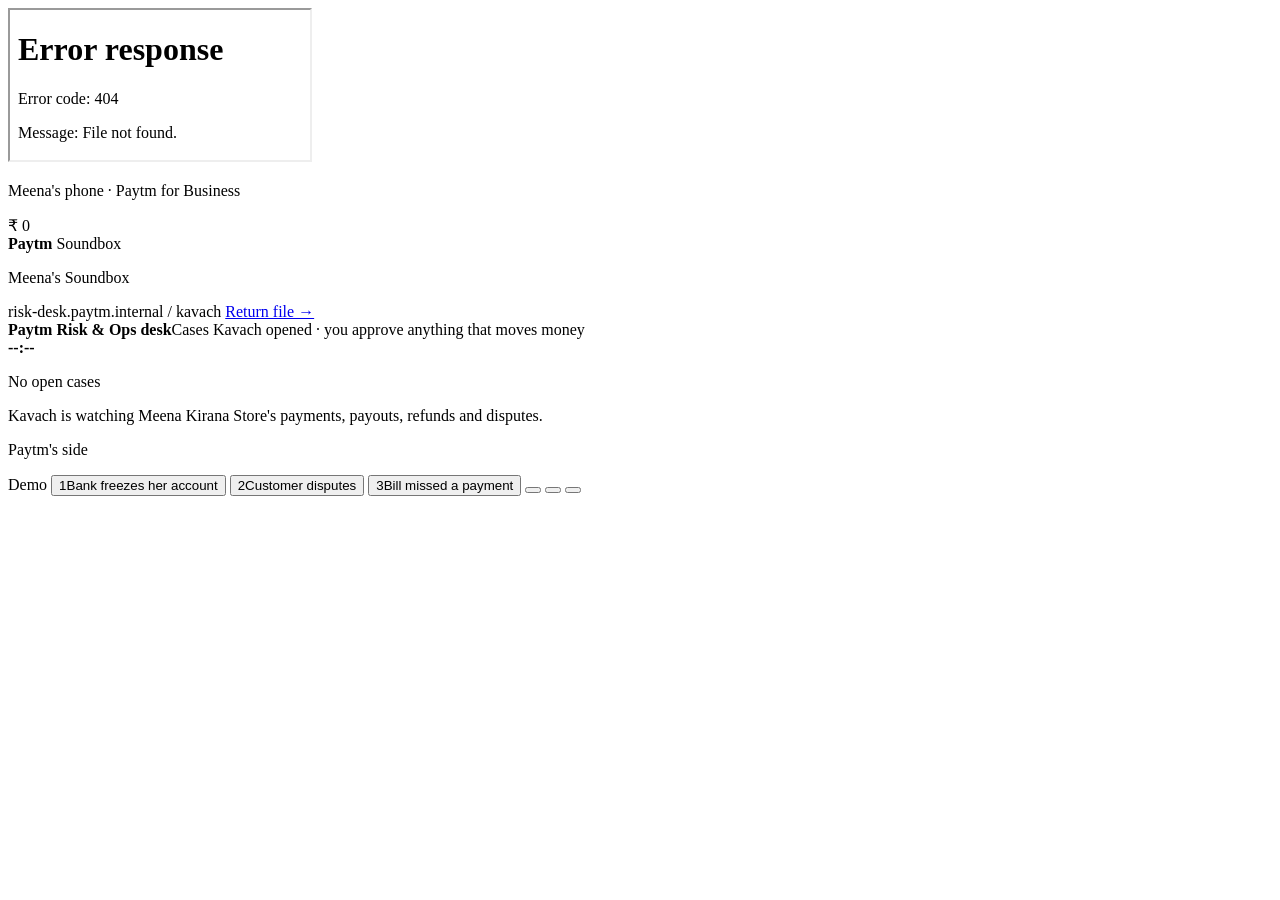
==== app/static/home.html @ 415f681c "Rethink the experience: the home page shows only the three real surfaces (Meena's app, her Soundbox," ====
<!doctype html>
<html lang="en">
<head>
<meta charset="utf-8">
<meta name="viewport" content="width=device-width, initial-scale=1">
<meta name="theme-color" content="#EEF1F5">
<title>Kavach for Paytm for Business</title>
<link rel="icon" href="data:image/svg+xml,%3Csvg xmlns='http://www.w3.org/2000/svg' viewBox='0 0 32 32'%3E%3Cpath d='M16 2 4 6v9c0 7 5 12.5 12 15 7-2.5 12-8 12-15V6z' fill='%23002E6E'/%3E%3Cpath d='m10 16 4.5 4.5L23 12' stroke='%2300B9F1' stroke-width='3' fill='none'/%3E%3C/svg%3E">
<!-- Open-source UI stack, vendored so it runs offline: Tailwind CSS (browser build), Lucide icons, Motion, Geist -->
<script src="/static/vendor/tailwind.browser.js"></script>
<script src="/static/vendor/lucide.min.js"></script>
<script src="/static/vendor/motion.js"></script>
<script src="/static/home.js" defer></script>
<style>
@font-face { font-family: "Geist"; src: url(/static/vendor/fonts/Geist-Variable.woff2) format("woff2"); font-weight: 100 900; font-display: swap; }
@font-face { font-family: "Geist Mono"; src: url(/static/vendor/fonts/GeistMono-Variable.woff2) format("woff2"); font-weight: 100 900; font-display: swap; }
@font-face { font-family: "Anek"; src: url(/static/fonts/anek-devanagari.woff2) format("woff2"); font-weight: 100 800; unicode-range: U+0900-097F,U+200C-200D,U+20B9,U+25CC; }
</style>
<style type="text/tailwindcss">
@theme {
  --font-sans: "Geist", "Anek", ui-sans-serif, system-ui, sans-serif;
  --font-mono: "Geist Mono", ui-monospace, monospace;
  --color-navy: #001B44; --color-navy-2: #002E6E; --color-sky: #00B9F1; --color-sky-50: #E8F8FE;
  --color-ink: #0A1628; --color-ink-2: #475569; --color-ink-3: #94A3B8; --color-line: #E7ECF3; --color-page: #EEF1F5;
  --color-ok: #059669; --color-ok-50: #ECFDF5; --color-warn: #D97706; --color-warn-50: #FFFBEB; --color-bad: #E11D48; --color-bad-50: #FFF1F2;
}
@layer base { html, body { @apply bg-page text-ink font-sans antialiased; } .num { font-variant-numeric: tabular-nums; letter-spacing: -0.02em; } }
@layer components {
  .label { @apply text-[11px] font-semibold uppercase tracking-[0.14em] text-ink-3; }
  .k { @apply inline-grid place-items-center min-w-5 h-5 px-1 rounded-[5px] bg-white/10 ring-1 ring-white/20 font-mono text-[10.5px] text-white/80; }
  .dock-b { @apply whitespace-nowrap h-9 px-3 rounded-xl text-[13px] font-medium text-white/85 hover:bg-white/10 hover:text-white flex items-center gap-2 transition disabled:opacity-40; }
}
.phone { border-radius: 52px; padding: 11px; background: linear-gradient(150deg, #3A3F4B, #0E1118 35%, #20242E 70%, #0B0D12);
  box-shadow: 0 0 0 1px rgba(0,0,0,.6), inset 0 0 0 1.5px rgba(255,255,255,.12), 0 50px 90px -30px rgba(0,27,68,.45), 0 20px 40px -20px rgba(0,0,0,.3); }
.phone iframe { border-radius: 42px; display: block; width: 100%; height: 100%; background: #F4F6FA; }
/* Meena's Soundbox: the physical device, drawn */
.sbx { position: relative; width: 196px; height: 250px; border-radius: 34px 34px 40px 40px; background: linear-gradient(180deg, #0F2C63, #001B44 60%, #00132F);
  box-shadow: inset 0 2px 0 rgba(255,255,255,.14), inset 0 -10px 24px rgba(0,0,0,.35), 0 40px 60px -28px rgba(0,27,68,.55), 0 10px 20px -10px rgba(0,0,0,.3); }
.sbx .grille { position: absolute; left: 22px; right: 22px; top: 22px; height: 112px; border-radius: 22px;
  background: radial-gradient(circle, rgba(255,255,255,.22) 1.5px, transparent 2px) 0 0 / 11px 11px; }
.sbx .lcd { position: absolute; left: 18px; right: 18px; bottom: 50px; height: 50px; border-radius: 12px; background: #06101F; box-shadow: inset 0 2px 6px rgba(0,0,0,.7);
  display: grid; place-items: center; font: 600 17px var(--font-mono); color: #7CF0C5; letter-spacing: .04em; text-shadow: 0 0 10px rgba(124,240,197,.55); overflow: hidden; white-space: nowrap; padding: 0 10px; }
.sbx .lcd.alert { color: #FFC24A; text-shadow: 0 0 10px rgba(255,194,74,.6); }
.sbx .brand { position: absolute; left: 0; right: 0; bottom: 18px; text-align: center; font: 700 12px var(--font-sans); letter-spacing: .02em; color: rgba(255,255,255,.75); }
.sbx .brand b { color: #00B9F1; }
.sbx.speaking .grille { animation: thump .42s ease-in-out infinite alternate; }
@keyframes thump { to { transform: scale(1.025); filter: brightness(1.35); } }
.waves, .waves::after { position: absolute; inset: 0; border-radius: inherit; pointer-events: none; border: 1.5px solid rgba(0,185,241,.55); opacity: 0; }
.waves::after { content: ""; inset: -1.5px; }
.sbx.speaking .waves { animation: wave 1.6s ease-out infinite; } .sbx.speaking .waves::after { animation: wave 1.6s ease-out .8s infinite; }
@keyframes wave { 0% { opacity: .9; transform: scale(1); } 100% { opacity: 0; transform: scale(1.16); } }
.win { box-shadow: 0 1px 2px rgba(10,22,40,.05), 0 30px 60px -30px rgba(10,22,40,.28); }
.row-in { animation: rowin .45s cubic-bezier(.2,.8,.2,1) both; } @keyframes rowin { from { opacity: 0; transform: translateY(6px); } }
.live-dot { position: relative; } .live-dot::after { content: ""; position: absolute; inset: -3px; border-radius: 999px; border: 2px solid currentColor; animation: ping 1.8s cubic-bezier(0,0,.2,1) infinite; }
@keyframes ping { 75%, 100% { transform: scale(2); opacity: 0; } }
.no-scrollbar { scrollbar-width: none; } .no-scrollbar::-webkit-scrollbar { display: none; }
.menu[hidden] { display: block; opacity: 0; transform: translateY(6px); pointer-events: none; } .menu { transition: opacity .18s, transform .18s; }
dialog::backdrop { background: rgba(10,22,40,.35); backdrop-filter: blur(4px); }
@media (prefers-reduced-motion: reduce) { *, *::before, *::after { animation: none !important; transition: none !important; } }
</style>
</head>
<body class="h-dvh overflow-hidden flex flex-col">

<main class="flex-1 min-h-0 w-full max-w-[1500px] mx-auto px-6 pt-6 pb-20 grid gap-8 grid-cols-[minmax(320px,370px)_220px_1fr]">

  <!-- 1 · Meena's phone: the real app -->
  <section class="min-h-0 flex flex-col">
    <div class="phone flex-1 min-h-0 max-h-[820px]"><iframe id="phone" src="/m?embed=1" title="Meena's Paytm for Business app with Kavach"></iframe></div>
    <p class="label mt-3 text-center">Meena's phone · Paytm for Business</p>
  </section>

  <!-- 2 · her Soundbox -->
  <section class="min-h-0 flex flex-col items-center justify-center gap-6">
    <div class="sbx" id="sbx"><span class="waves"></span><div class="grille"></div><div class="lcd" id="lcd">₹ 0</div><div class="brand"><b>Paytm</b> Soundbox</div></div>
    <p class="label -mt-2">Meena's Soundbox</p>
    <div class="w-full min-h-[120px]">
      <p id="heard-t" hidden class="text-[11px] font-medium text-ink-3 mb-2 text-center">What she heard</p>
      <ol id="heard" class="space-y-2"></ol>
    </div>
  </section>

  <!-- 3 · Paytm's internal desk, where Kavach's cases land -->
  <section class="min-h-0 flex flex-col">
    <div class="win flex-1 min-h-0 flex flex-col bg-white rounded-[20px] ring-1 ring-black/[0.06] overflow-hidden">
      <div class="shrink-0 h-11 px-4 flex items-center gap-3 bg-[#F7F8FA] border-b border-line">
        <span class="flex gap-1.5"><i class="size-3 rounded-full bg-[#FF5F57]"></i><i class="size-3 rounded-full bg-[#FEBC2E]"></i><i class="size-3 rounded-full bg-[#28C840]"></i></span>
        <span class="flex-1 mx-6 h-7 rounded-lg bg-white ring-1 ring-line flex items-center justify-center gap-1.5 text-[12px] text-ink-3"><i data-lucide="lock" class="size-3"></i>risk-desk.paytm.internal / kavach</span>
        <a href="/ops" class="text-[12px] font-medium text-navy-2 hover:underline">Return file →</a>
      </div>
      <div class="shrink-0 px-6 pt-5 pb-4 flex items-center gap-3 border-b border-line">
        <span class="size-9 rounded-xl bg-navy-2 text-white grid place-items-center"><i data-lucide="shield-check" class="size-[18px]"></i></span>
        <div class="flex-1 min-w-0"><b class="block text-[15px] font-semibold">Paytm Risk &amp; Ops desk</b><span class="block text-[12.5px] text-ink-3">Cases Kavach opened · you approve anything that moves money</span></div>
        <span class="text-[12px] text-ink-3 flex items-center gap-1.5"><i data-lucide="clock-3" class="size-3.5"></i><b id="clock" class="font-mono font-medium text-ink-2 num">--:--</b></span>
      </div>
      <div id="queue" class="shrink-0 px-4 py-2 flex gap-1.5 overflow-x-auto no-scrollbar border-b border-line" hidden></div>
      <div class="flex-1 min-h-0 overflow-y-auto no-scrollbar" id="desk-scroll">
        <div id="empty" class="h-full grid place-items-center text-center px-10">
          <div><span class="mx-auto size-12 rounded-2xl bg-ok-50 text-ok grid place-items-center"><i data-lucide="check" class="size-6"></i></span>
          <p class="mt-4 text-[17px] font-semibold">No open cases</p><p class="mt-1 text-[14px] text-ink-2 max-w-[44ch]">Kavach is watching Meena Kirana Store's payments, payouts, refunds and disputes.</p></div>
        </div>
        <div id="case" hidden></div>
      </div>
    </div>
    <p class="label mt-3 text-center">Paytm's side</p>
  </section>
</main>

<!-- presenter dock: demo controls, deliberately apart from the product -->
<div class="fixed left-1/2 -translate-x-1/2 bottom-4 z-30">
  <div class="relative flex items-center gap-1 p-1.5 rounded-2xl bg-[#0B1220]/92 backdrop-blur-xl ring-1 ring-white/10 shadow-[0_20px_40px_-12px_rgba(0,0,0,.45)]">
    <span class="pl-2.5 pr-2 text-[11px] font-semibold uppercase tracking-[0.14em] text-white/40">Demo</span>
    <button class="dock-b" data-scn="payout_bounce"><span class="k">1</span>Bank freezes her account</button>
    <button class="dock-b" data-scn="chargeback"><span class="k">2</span>Customer disputes</button>
    <button class="dock-b" data-scn="live_payment"><span class="k">3</span>Bill missed a payment</button>
    <span class="w-px h-5 bg-white/15 mx-1"></span>
    <button class="dock-b" id="skip" hidden><span class="k">→</span><span id="skip-t">Skip ahead</span></button>
    <button class="dock-b" id="more" aria-label="More situations"><i data-lucide="ellipsis" class="size-4"></i></button>
    <button class="dock-b" id="sound" aria-pressed="true" aria-label="Sound"><i data-lucide="volume-2" class="size-4"></i></button>
    <button class="dock-b" id="reset" aria-label="Start over" title="Start over (R)"><i data-lucide="rotate-ccw" class="size-4"></i></button>
    <div id="menu" hidden class="menu absolute right-0 bottom-[calc(100%+10px)] w-[360px] max-h-[70vh] overflow-y-auto no-scrollbar rounded-2xl bg-[#0B1220] ring-1 ring-white/10 p-2 shadow-2xl">
      <button data-scn="supplier_declined" class="mi"><b>Her payment to a supplier is refused</b><small>Debit-only freeze; Kavach reads the bank's code</small></button>
      <button data-scn="payout_bounce" data-mule="true" class="mi"><b>Bounce on a merchant Risk has flagged</b><small>Kavach checks first and reveals nothing</small></button>
      <button data-scn="customer_claim" data-mode="fake_amount" class="mi"><b>Screenshot ₹4,200, bank says ₹2,400</b><small>Trusts the bank, not the picture</small></button>
      <button data-scn="customer_claim" data-mode="pending" class="mi"><b>Customer's payment still pending</b><small>Nobody pays twice</small></button>
      <button data-scn="duplicate" class="mi"><b>Customer charged twice</b><small>₹2,450, 37 s apart</small></button>
      <button data-scn="live_check" class="mi"><b>Check a real Paytm order</b><small>Transaction Status API, your staging keys</small></button>
      <button id="open-eval" class="mi"><b>Evaluation results</b><small>243 incidents + 240 generated cases</small></button>
      <a href="/classic" class="mi"><b>Engineer's view</b><small>Every tool call and policy decision</small></a>
    </div>
  </div>
</div>

<dialog id="dlg" class="bg-white rounded-3xl p-0 w-[min(720px,92vw)] max-h-[86vh] m-auto">
  <div class="flex items-center justify-between px-6 h-14 border-b border-line"><b id="dlg-t" class="text-[15px] font-semibold"></b><form method="dialog"><button class="size-9 rounded-full grid place-items-center hover:bg-page" aria-label="Close"><i data-lucide="x" class="size-[18px]"></i></button></form></div>
  <div id="dlg-b" class="p-6 overflow-y-auto max-h-[calc(86vh-56px)]"></div>
</dialog>
<style type="text/tailwindcss">
.mi { @apply block w-full text-left px-3 py-2.5 rounded-xl hover:bg-white/[0.07] transition; }
.mi b { @apply block text-[13.5px] font-semibold text-white; } .mi small { @apply block text-[12px] text-white/50 mt-0.5; }
</style>
</body>
</html>
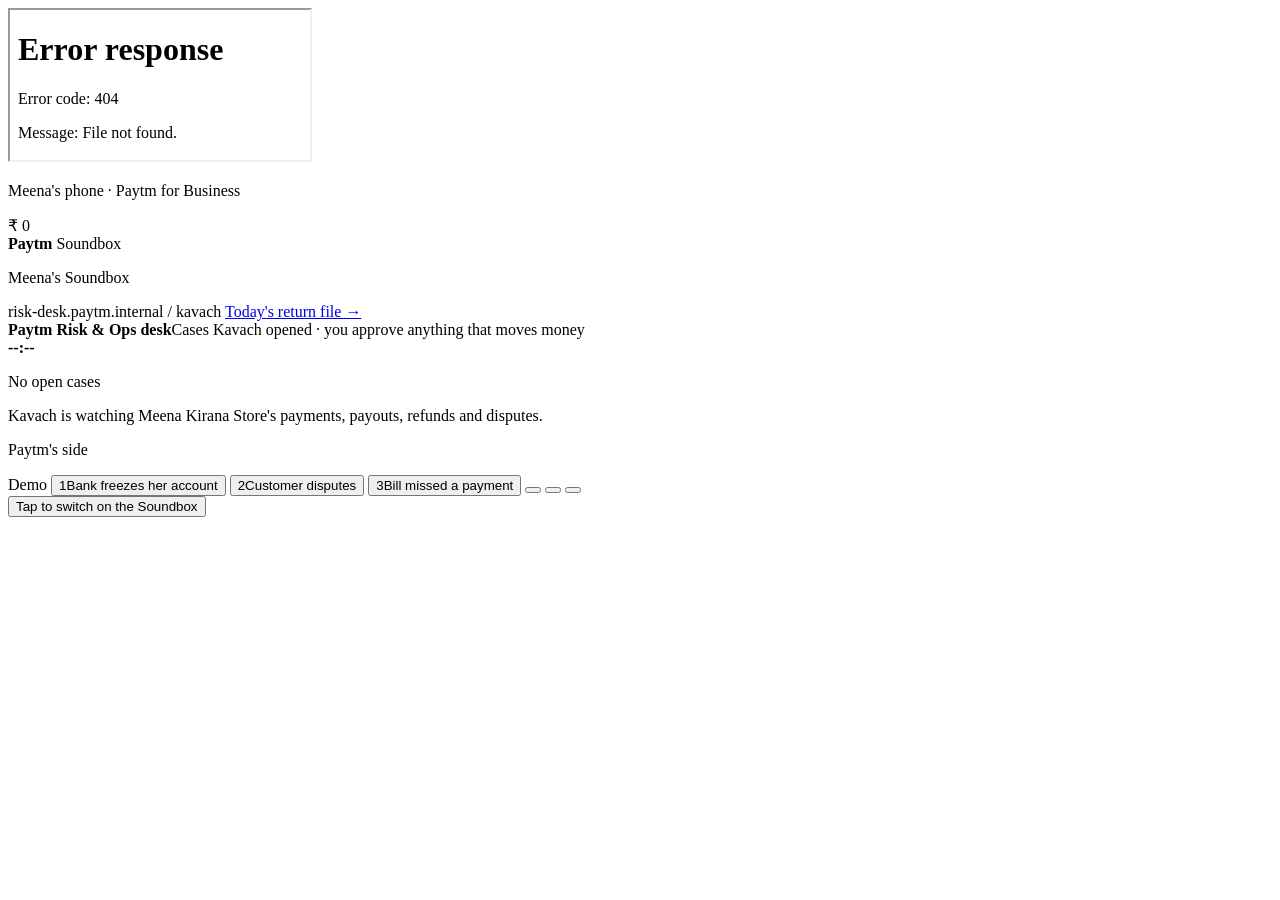
==== commit 028a417b: "Three products, three addresses: /m merchant app, /soundbox device, /desk + /ops staff website; one-" ====
--- a/app/static/home.html
+++ b/app/static/home.html
@@ -56,21 +56,28 @@
 .no-scrollbar { scrollbar-width: none; } .no-scrollbar::-webkit-scrollbar { display: none; }
 .menu[hidden] { display: block; opacity: 0; transform: translateY(6px); pointer-events: none; } .menu { transition: opacity .18s, transform .18s; }
 dialog::backdrop { background: rgba(10,22,40,.35); backdrop-filter: blur(4px); }
+html.only-desk #s-phone, html.only-desk #s-sound, html.only-desk #dock, html.only-sound #s-phone, html.only-sound #s-desk, html.only-sound #dock { display: none !important; }
+html.only-desk #main { grid-template-columns: 1fr; max-width: 1100px; padding-bottom: 24px; }
+html.only-sound body { background: radial-gradient(60% 50% at 50% 40%, #12305F, #050B18); }
+html.only-sound #main { grid-template-columns: 1fr; padding: 24px; place-items: center; }
+html.only-sound #s-sound { width: min(380px, 100%); gap: 40px; } html.only-sound .sbx { transform: scale(1.3); margin: 30px 0 34px; } html.only-sound #s-sound .label, html.only-sound #heard-t { color: rgba(255,255,255,.55); }
+html.only-sound #heard li { background: rgba(255,255,255,.08); color: #fff; box-shadow: none; --tw-ring-color: rgba(255,255,255,.1); }
+#tap { display: none; } html.only-sound #tap.on { display: grid; }
 @media (prefers-reduced-motion: reduce) { *, *::before, *::after { animation: none !important; transition: none !important; } }
 </style>
 </head>
 <body class="h-dvh overflow-hidden flex flex-col">
 
-<main class="flex-1 min-h-0 w-full max-w-[1500px] mx-auto px-6 pt-6 pb-20 grid gap-8 grid-cols-[minmax(320px,370px)_220px_1fr]">
+<main id="main" class="flex-1 min-h-0 w-full max-w-[1500px] mx-auto px-6 pt-6 pb-20 grid gap-8 grid-cols-[minmax(320px,370px)_220px_1fr]">
 
   <!-- 1 · Meena's phone: the real app -->
-  <section class="min-h-0 flex flex-col">
+  <section id="s-phone" class="min-h-0 flex flex-col">
     <div class="phone flex-1 min-h-0 max-h-[820px]"><iframe id="phone" src="/m?embed=1" title="Meena's Paytm for Business app with Kavach"></iframe></div>
     <p class="label mt-3 text-center">Meena's phone · Paytm for Business</p>
   </section>
 
   <!-- 2 · her Soundbox -->
-  <section class="min-h-0 flex flex-col items-center justify-center gap-6">
+  <section id="s-sound" class="min-h-0 flex flex-col items-center justify-center gap-6">
     <div class="sbx" id="sbx"><span class="waves"></span><div class="grille"></div><div class="lcd" id="lcd">₹ 0</div><div class="brand"><b>Paytm</b> Soundbox</div></div>
     <p class="label -mt-2">Meena's Soundbox</p>
     <div class="w-full min-h-[120px]">
@@ -80,12 +87,12 @@
   </section>
 
   <!-- 3 · Paytm's internal desk, where Kavach's cases land -->
-  <section class="min-h-0 flex flex-col">
+  <section id="s-desk" class="min-h-0 flex flex-col">
     <div class="win flex-1 min-h-0 flex flex-col bg-white rounded-[20px] ring-1 ring-black/[0.06] overflow-hidden">
       <div class="shrink-0 h-11 px-4 flex items-center gap-3 bg-[#F7F8FA] border-b border-line">
         <span class="flex gap-1.5"><i class="size-3 rounded-full bg-[#FF5F57]"></i><i class="size-3 rounded-full bg-[#FEBC2E]"></i><i class="size-3 rounded-full bg-[#28C840]"></i></span>
         <span class="flex-1 mx-6 h-7 rounded-lg bg-white ring-1 ring-line flex items-center justify-center gap-1.5 text-[12px] text-ink-3"><i data-lucide="lock" class="size-3"></i>risk-desk.paytm.internal / kavach</span>
-        <a href="/ops" class="text-[12px] font-medium text-navy-2 hover:underline">Return file →</a>
+        <a href="/ops" class="text-[12px] font-medium text-navy-2 hover:underline">Today's return file →</a>
       </div>
       <div class="shrink-0 px-6 pt-5 pb-4 flex items-center gap-3 border-b border-line">
         <span class="size-9 rounded-xl bg-navy-2 text-white grid place-items-center"><i data-lucide="shield-check" class="size-[18px]"></i></span>
@@ -106,7 +113,7 @@
 </main>
 
 <!-- presenter dock: demo controls, deliberately apart from the product -->
-<div class="fixed left-1/2 -translate-x-1/2 bottom-4 z-30">
+<div id="dock" class="fixed left-1/2 -translate-x-1/2 bottom-4 z-30">
   <div class="relative flex items-center gap-1 p-1.5 rounded-2xl bg-[#0B1220]/92 backdrop-blur-xl ring-1 ring-white/10 shadow-[0_20px_40px_-12px_rgba(0,0,0,.45)]">
     <span class="pl-2.5 pr-2 text-[11px] font-semibold uppercase tracking-[0.14em] text-white/40">Demo</span>
     <button class="dock-b" data-scn="payout_bounce"><span class="k">1</span>Bank freezes her account</button>
@@ -130,6 +137,8 @@
   </div>
 </div>
 
+<button id="tap" type="button" class="fixed inset-0 z-50 place-items-center bg-[#050B18]/80 backdrop-blur text-white text-[18px] font-semibold">Tap to switch on the Soundbox</button>
+
 <dialog id="dlg" class="bg-white rounded-3xl p-0 w-[min(720px,92vw)] max-h-[86vh] m-auto">
   <div class="flex items-center justify-between px-6 h-14 border-b border-line"><b id="dlg-t" class="text-[15px] font-semibold"></b><form method="dialog"><button class="size-9 rounded-full grid place-items-center hover:bg-page" aria-label="Close"><i data-lucide="x" class="size-[18px]"></i></button></form></div>
   <div id="dlg-b" class="p-6 overflow-y-auto max-h-[calc(86vh-56px)]"></div>
